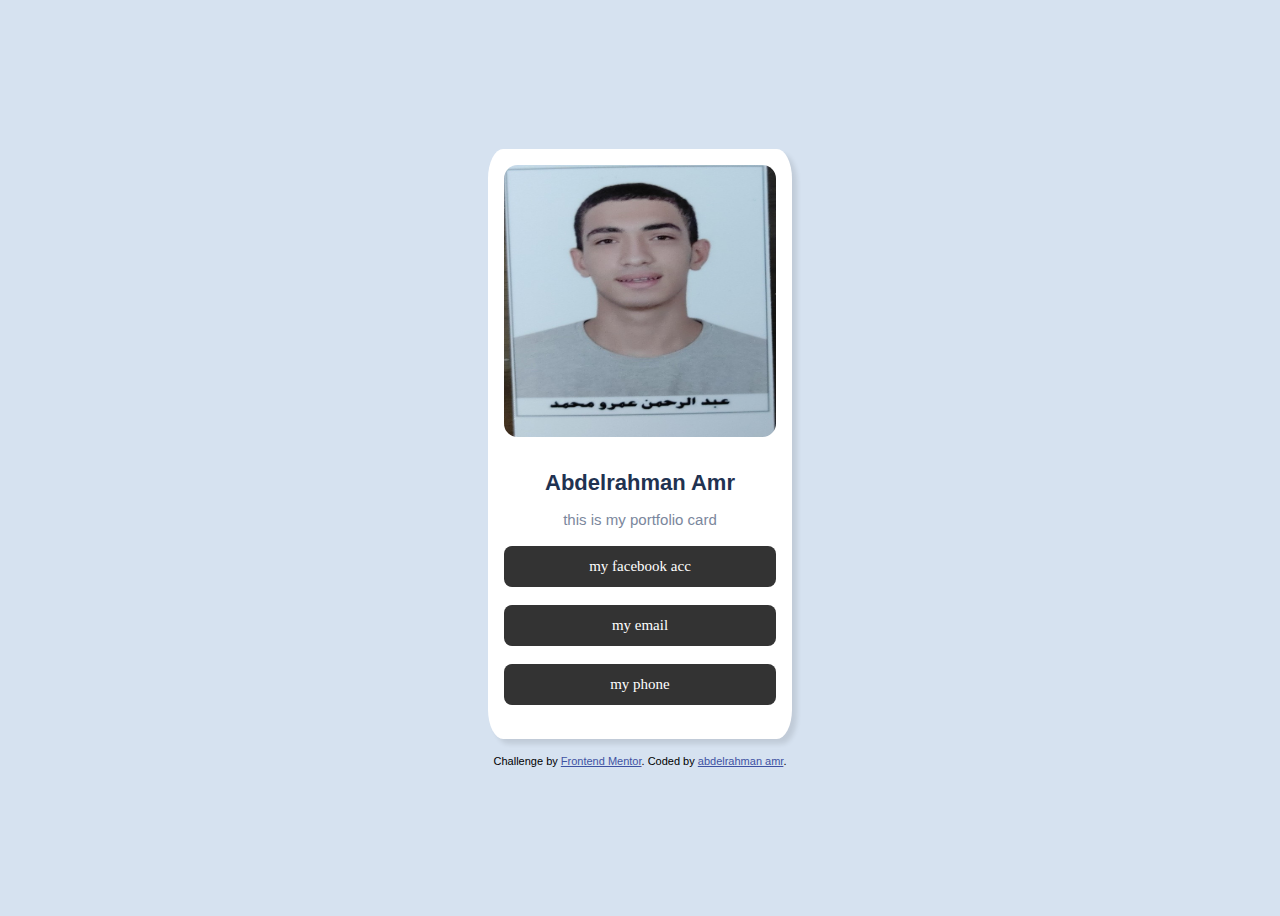
==== index.html @ 9fe55727 "Add files via upload" ====
<!DOCTYPE html>
<html lang="en">
<head>
  <meta charset="UTF-8">
  <meta name="viewport" content="width=device-width, initial-scale=1.0"> <!-- displays site properly based on user's device -->

  <link rel="icon" type="image/png" sizes="32x32" href="./images/favicon-32x32.png">
  <link rel="stylesheet" href="./stylesheet.css">
  
  <title>Frontend Mentor | QR code component</title>

  <!-- Feel free to remove these styles or customise in your own stylesheet 👍 -->
  <style>
    .attribution { font-size: 11px; text-align: center; }
    .attribution a { color: hsl(228, 45%, 44%); }
  </style>
</head>
<body>
  <main>
    <img src="./images/305812585_626131742287780_7792379735814346283_n.jpg" width=285 height=285>
    <h1>Abdelrahman Amr</h1>
    <p>this is my portfolio card</p>
    <a href="">my facebook acc</a>
    <a href="">my email</a>
    <a href="">my phone</a>
  </main>
  <div class="attribution">
    Challenge by <a href="https://www.frontendmentor.io?ref=challenge" target="_blank">Frontend Mentor</a>. 
    Coded by <a href="#">abdelrahman amr</a>.
  </div>
</body>
</html>
---- stylesheet.css ----
body {
	background-color: hsl(212, 45%, 89%);
	font-size: 15px;
	font-family: 'Outfit', sans-serif;
	display: flex;
	flex-direction: column;
	align-items: center;
	justify-content: center;
	height: 100vh;
}
main{
    background-color: hsl(0, 0%, 100%);
	box-shadow: 5px 5px 5px rgba(0, 0, 0, 0.1);
    border-radius: 5%;
    max-width: 17rem;
	padding: 1rem;
	margin-bottom: 1rem;
}
img{
    border-radius: 5%;
    max-width: 17rem;
    max-height: 17rem;
    margin-bottom: 1rem;
}
h1{
    font-size: 1.375rem;
	font-family: 'Outfit', sans-serif;
	font-weight: 700;
	color: hsl(218, 44%, 22%);
	text-align: center;
	width: 100%;
}
p {
	font-size: 0.94rem;
	font-family: 'Outfit', sans-serif;
	font-weight: 400;
	color: hsl(220, 15%, 55%);
	text-align: center;
}
main a{

    display: block;
    background-color: hsl(0, 0%, 20%);
    margin: 18px 0;
    padding: 12px 0;
    border-radius: 8px;
    text-decoration: none;
    color: hsl(0, 0%, 100%);
    background-color:hsl(0, 0%, 20%);
    font-family: Inter-SemiBold;
    text-align: center;
}
main a:active,
main a:hover {
  background-color: var(--Primary-color);
  color: var(--Neutral-offBlack);
  cursor: pointer;
  transition: 0.6s;
}
@media (max-width: 425px) {
    main {
      max-width: 375px;
    }
}
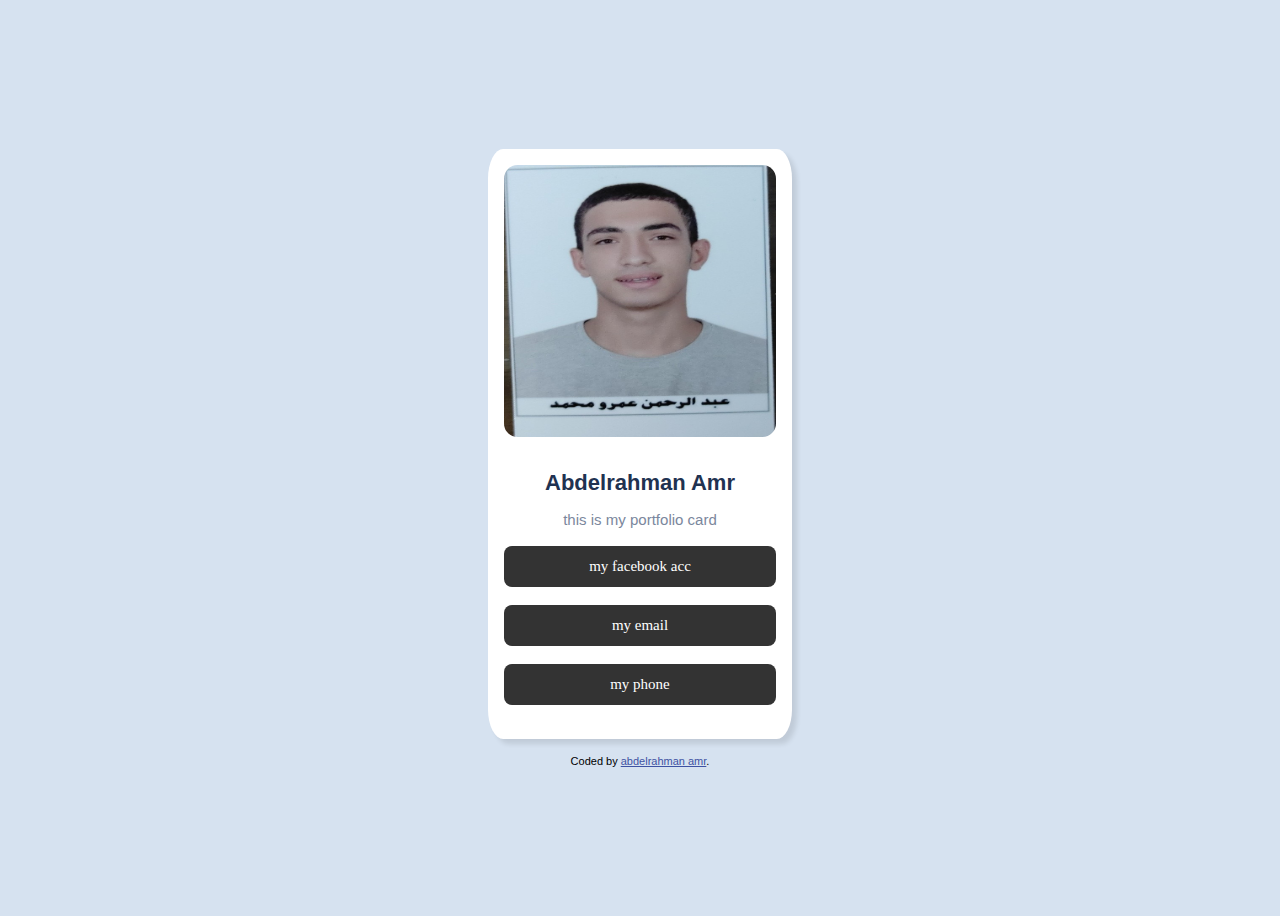
==== commit 9b84e970: "index.html" ====
--- a/index.html
+++ b/index.html
@@ -17,16 +17,17 @@
 </head>
 <body>
   <main>
+    
     <img src="./images/305812585_626131742287780_7792379735814346283_n.jpg" width=285 height=285>
     <h1>Abdelrahman Amr</h1>
     <p>this is my portfolio card</p>
-    <a href="">my facebook acc</a>
-    <a href="">my email</a>
-    <a href="">my phone</a>
+    <a href="https://www.facebook.com/abdo.amr.182940/?_rdr" target="_blank">my facebook acc</a>
+    <a href="mailto:abdooamrr2@gmail.com" target="_blank">my email</a>
+    <a href="./phone.html" target="_blank">my phone</a>
   </main>
   <div class="attribution">
-    Challenge by <a href="https://www.frontendmentor.io?ref=challenge" target="_blank">Frontend Mentor</a>. 
+     
     Coded by <a href="#">abdelrahman amr</a>.
   </div>
 </body>
-</html>+</html>
